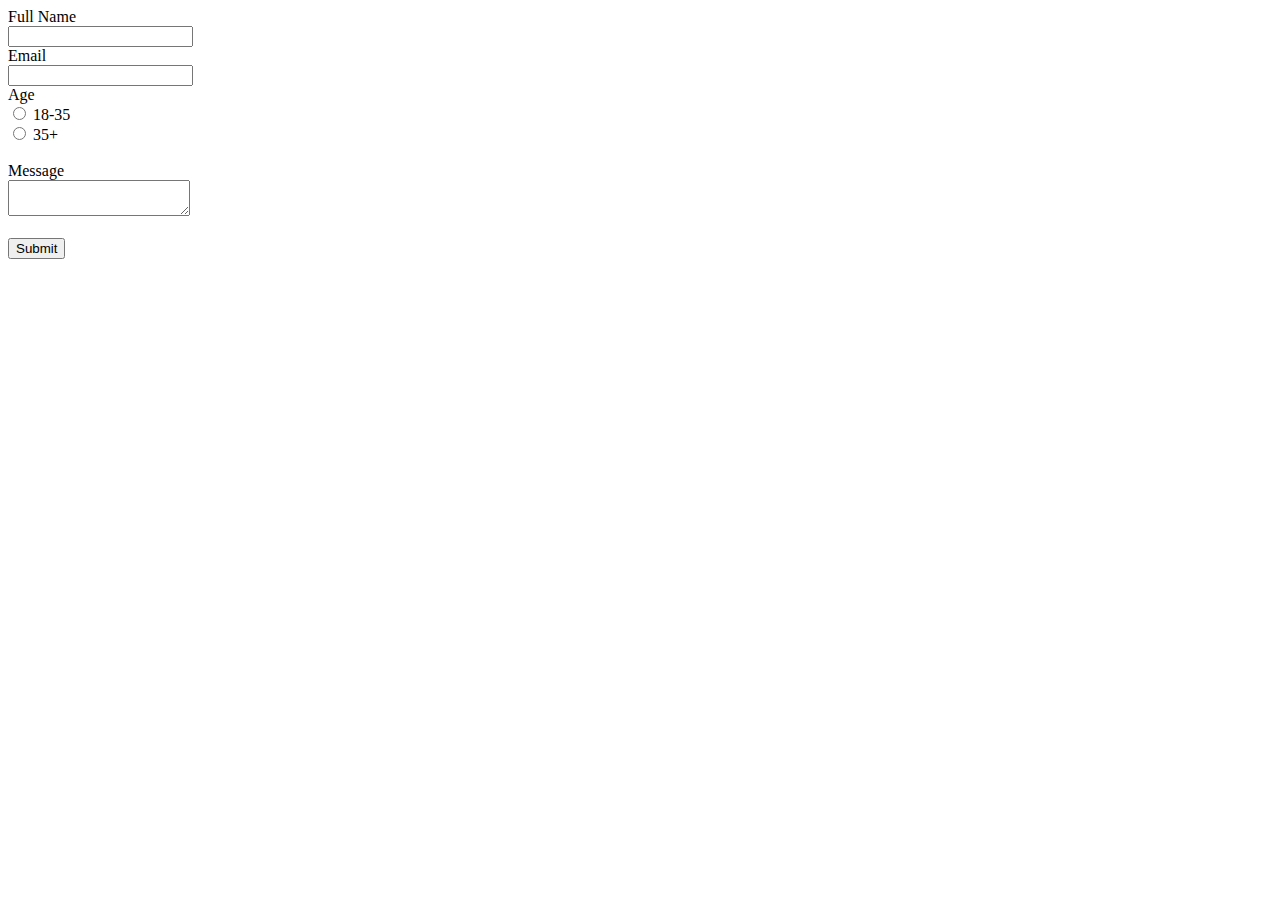
==== test.html @ 8bd132cd "thay nam cute" ====
<!DOCTYPE html>
<html>
<head>
<title>Save Web Form Data to Spreadsheets - Contact Form</title>
<script
  src="https://code.jquery.com/jquery-3.4.1.js"
  integrity="sha256-WpOohJOqMqqyKL9FccASB9O0KwACQJpFTUBLTYOVvVU="
  crossorigin="anonymous"></script>
<script>
function SubForm (){
    $.ajax({
        url:'hhttps://api.apispreadsheets.com/data/gNK7NyxmPIxGXBbj/',
        type:'post',
        data:$("#myForm").serializeArray(),
        success: function(){
          alert("Form Data Submitted :)")
        },
        error: function(){
          alert("There was an error :(")
        }
    });
}
</script>
</head>
<body>
  <form id="myForm">
    <label>Full Name</label>
    <br/>
    <input name="full_name" />
    <br/>
    <label>Email</label>
    <br/>
    <input name="email" />
    <br/>
    <label>Age</label>
    <br/>
    <input type="radio" id="age" name="age" value="18-35" /> 18-35<br/>
    <input type="radio" id="age" name="age" value="35+" /> 35+<br/>
    <br/>
    <label>Message</label>
    <br/>
    <textarea name="message">
    </textarea>
    <br/>
    <br/>
  </form>
  <button onclick="SubForm()">Submit</button>
</body>
</html>
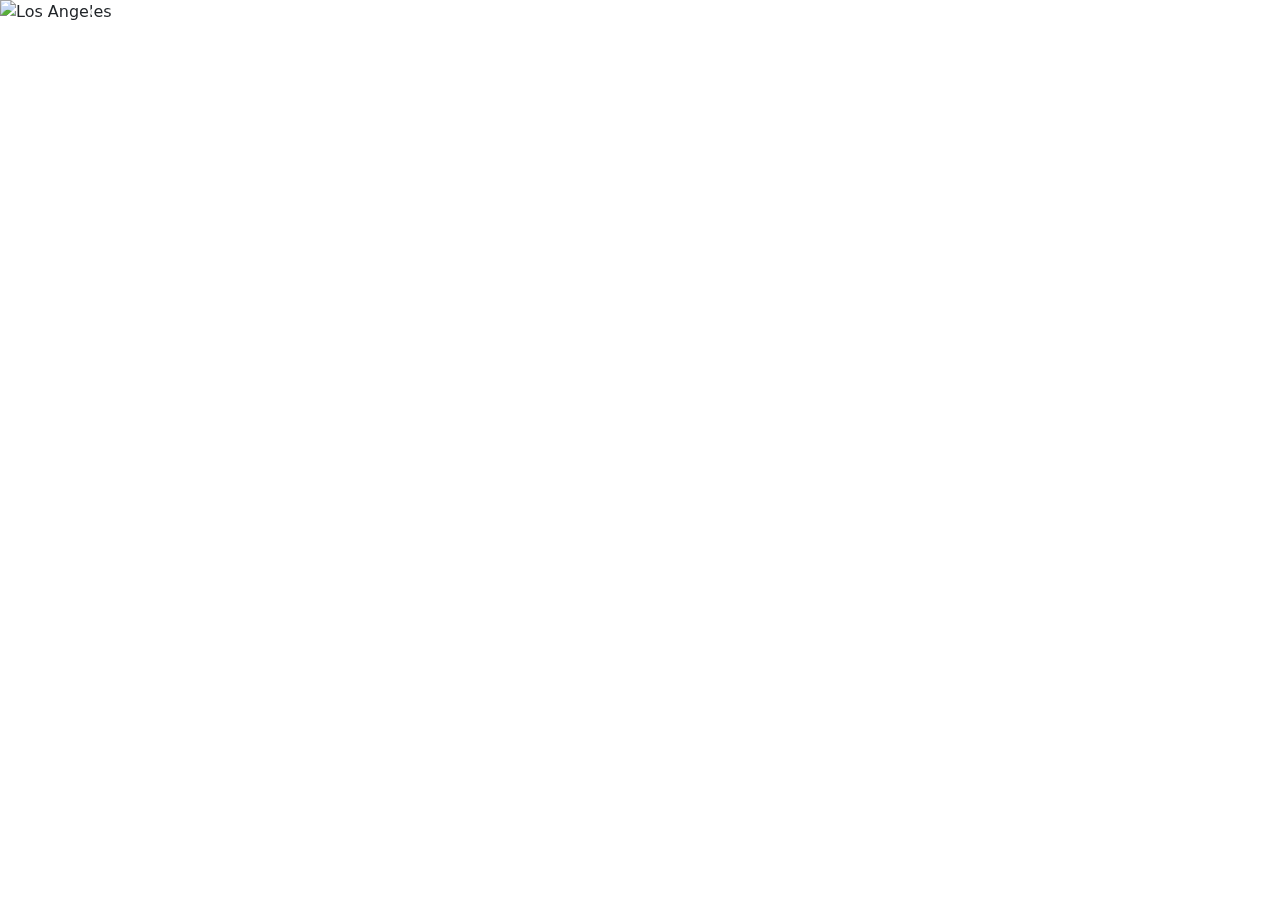
==== commit 650872f1: "update" ====
--- a/test.html
+++ b/test.html
@@ -1,49 +1,66 @@
 <!DOCTYPE html>
-<html>
+<html lang="en">
 <head>
-<title>Save Web Form Data to Spreadsheets - Contact Form</title>
-<script
-  src="https://code.jquery.com/jquery-3.4.1.js"
-  integrity="sha256-WpOohJOqMqqyKL9FccASB9O0KwACQJpFTUBLTYOVvVU="
-  crossorigin="anonymous"></script>
-<script>
-function SubForm (){
-    $.ajax({
-        url:'hhttps://api.apispreadsheets.com/data/gNK7NyxmPIxGXBbj/',
-        type:'post',
-        data:$("#myForm").serializeArray(),
-        success: function(){
-          alert("Form Data Submitted :)")
-        },
-        error: function(){
-          alert("There was an error :(")
-        }
-    });
-}
-</script>
+  <title>Bootstrap Example</title>
+  <meta charset="utf-8">
+  <meta name="viewport" content="width=device-width, initial-scale=1">
+  <link href="https://cdn.jsdelivr.net/npm/bootstrap@5.2.1/dist/css/bootstrap.min.css" rel="stylesheet">
+  <script src="https://cdn.jsdelivr.net/npm/bootstrap@5.2.1/dist/js/bootstrap.bundle.min.js"></script>
+  <style>
+  	.carousel-caption {
+          top: 0;
+          bottom: auto;
+      }
+  </style>
 </head>
 <body>
-  <form id="myForm">
-    <label>Full Name</label>
-    <br/>
-    <input name="full_name" />
-    <br/>
-    <label>Email</label>
-    <br/>
-    <input name="email" />
-    <br/>
-    <label>Age</label>
-    <br/>
-    <input type="radio" id="age" name="age" value="18-35" /> 18-35<br/>
-    <input type="radio" id="age" name="age" value="35+" /> 35+<br/>
-    <br/>
-    <label>Message</label>
-    <br/>
-    <textarea name="message">
-    </textarea>
-    <br/>
-    <br/>
-  </form>
-  <button onclick="SubForm()">Submit</button>
+
+<!-- Carousel -->
+<div id="demo" class="carousel slide" data-bs-ride="carousel">
+
+  <!-- Indicators/dots -->
+  <div class="carousel-indicators">
+    <button type="button" data-bs-target="#demo" data-bs-slide-to="0" class="active"></button>
+    <button type="button" data-bs-target="#demo" data-bs-slide-to="1"></button>
+    <button type="button" data-bs-target="#demo" data-bs-slide-to="2"></button>
+  </div>
+  
+  <!-- The slideshow/carousel -->
+  <div class="carousel-inner">
+    <div class="carousel-item active">
+      <img src="la.jpg" alt="Los Angeles" class="d-block" style="width:100%">
+      <div class="carousel-caption">
+        <h3>Los Angeles</h3>
+        <p>We had such a great time in LA!</p>
+      </div>
+    </div>
+    <div class="carousel-item">
+      <img src="chicago.jpg" alt="Chicago" class="d-block" style="width:100%">
+      <div class="carousel-caption">
+        <h3>Chicago</h3>
+        <p>Thank you, Chicago!</p>
+      </div> 
+    </div>
+    <div class="carousel-item">
+      <img src="ny.jpg" alt="New York" class="d-block" style="width:100%">
+      <div class="carousel-caption">
+        <h3>New York</h3>
+        <p>We love the Big Apple!</p>
+      </div>  
+    </div>
+  </div>
+  
+  <!-- Left and right controls/icons -->
+  <button class="carousel-control-prev" type="button" data-bs-target="#demo" data-bs-slide="prev">
+    <span class="carousel-control-prev-icon"></span>
+  </button>
+  <button class="carousel-control-next" type="button" data-bs-target="#demo" data-bs-slide="next">
+    <span class="carousel-control-next-icon"></span>
+  </button>
+</div>
+
+
 </body>
-</html>+</html>
+
+ 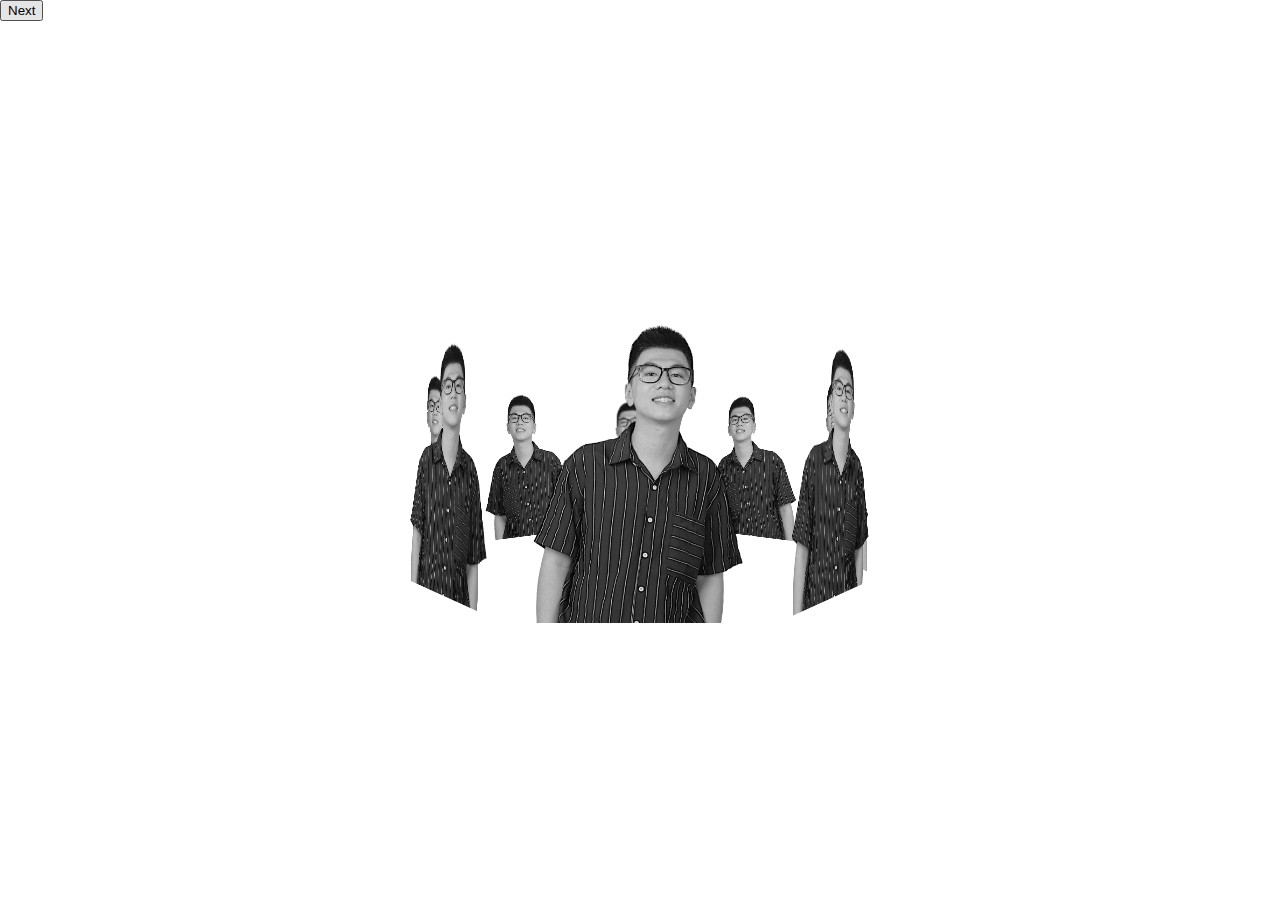
==== commit 7465c638: "update" ====
--- a/test.html
+++ b/test.html
@@ -1,66 +1,119 @@
 <!DOCTYPE html>
 <html lang="en">
 <head>
-  <title>Bootstrap Example</title>
-  <meta charset="utf-8">
-  <meta name="viewport" content="width=device-width, initial-scale=1">
-  <link href="https://cdn.jsdelivr.net/npm/bootstrap@5.2.1/dist/css/bootstrap.min.css" rel="stylesheet">
-  <script src="https://cdn.jsdelivr.net/npm/bootstrap@5.2.1/dist/js/bootstrap.bundle.min.js"></script>
-  <style>
-  	.carousel-caption {
-          top: 0;
-          bottom: auto;
-      }
-  </style>
+    <meta charset="UTF-8">
+    <meta http-equiv="X-UA-Compatible" content="IE=edge">
+    <meta name="viewport" content="width=device-width, initial-scale=1.0">
+    <title>Document</title>
+    <style>
+        body{
+            /* display: flex;
+            justify-content: center;
+            align-items: center; */
+            height: 100vh;
+            display:flex;
+            align-items: center;
+            justify-content: center;
+        }
+        .box{
+            perspective: 500px;
+        }
+        .slider{
+            display: flex;
+            justify-content: space-between;
+            position: relative;
+            width: 330px;
+            height: 330px;
+            transform-style: preserve-3d;
+            transform: translateZ(-330px);
+            transition: transform 0.3s ease-in;
+        }
+        .slider img{
+           width: 100%;
+        }
+        .slider .item{
+            width:100%;
+            overflow: hidden;
+            position: absolute;
+            top:0;
+            left:0;
+        }
+        .slider .item:nth-child(1){
+            transform:  rotateY(0deg) translateZ(330px);
+        }
+        .slider .item:nth-child(2){
+            transform:  rotateY(45deg) translateZ(330px);
+        }
+        .slider .item:nth-child(3){
+            transform:  rotateY(90deg) translateZ(330px);
+        }
+        
+        .slider .item:nth-child(4){
+            transform:  rotateY(135deg) translateZ(330px);
+        }
+        .slider .item:nth-child(5){
+            transform: rotateY(180deg) translateZ(330px);
+        }
+        .slider .item:nth-child(6){
+            transform:  rotateY(225deg) translateZ(330px);
+        }
+        .slider .item:nth-child(7){
+            transform:  rotateY(270deg) translateZ(330px);
+        }
+        .slider .item:nth-child(8){
+            transform:  rotateY(315deg) translateZ(330px);
+        }
+        #next{
+            position: absolute;
+            top:0;
+            left:0;
+        }
+      
+     
+    </style>
 </head>
 <body>
-
-<!-- Carousel -->
-<div id="demo" class="carousel slide" data-bs-ride="carousel">
-
-  <!-- Indicators/dots -->
-  <div class="carousel-indicators">
-    <button type="button" data-bs-target="#demo" data-bs-slide-to="0" class="active"></button>
-    <button type="button" data-bs-target="#demo" data-bs-slide-to="1"></button>
-    <button type="button" data-bs-target="#demo" data-bs-slide-to="2"></button>
-  </div>
-  
-  <!-- The slideshow/carousel -->
-  <div class="carousel-inner">
-    <div class="carousel-item active">
-      <img src="la.jpg" alt="Los Angeles" class="d-block" style="width:100%">
-      <div class="carousel-caption">
-        <h3>Los Angeles</h3>
-        <p>We had such a great time in LA!</p>
-      </div>
+    <div class="box">
+        <div class="slider">
+            <div class="item">
+                <img src="images/namkun.png" alt="">
+            </div>
+            <div class="item">
+                <img src="images/namkun.png" alt="">
+            </div>
+            <div class="item">
+                <img src="images/namkun.png" alt="">
+            </div>
+             <div class="item">
+                <img src="images/namkun.png" alt="">
+            </div>
+            <div class="item">
+                <img src="images/namkun.png" alt="">
+            </div>
+            <div class="item">
+                <img src="images/namkun.png" alt="">
+            </div> 
+            <div class="item">
+                <img src="images/namkun.png" alt="">
+            </div> 
+            <div class="item">
+                <img src="images/namkun.png" alt="">
+            </div> 
+        </div>
     </div>
-    <div class="carousel-item">
-      <img src="chicago.jpg" alt="Chicago" class="d-block" style="width:100%">
-      <div class="carousel-caption">
-        <h3>Chicago</h3>
-        <p>Thank you, Chicago!</p>
-      </div> 
-    </div>
-    <div class="carousel-item">
-      <img src="ny.jpg" alt="New York" class="d-block" style="width:100%">
-      <div class="carousel-caption">
-        <h3>New York</h3>
-        <p>We love the Big Apple!</p>
-      </div>  
-    </div>
-  </div>
-  
-  <!-- Left and right controls/icons -->
-  <button class="carousel-control-prev" type="button" data-bs-target="#demo" data-bs-slide="prev">
-    <span class="carousel-control-prev-icon"></span>
-  </button>
-  <button class="carousel-control-next" type="button" data-bs-target="#demo" data-bs-slide="next">
-    <span class="carousel-control-next-icon"></span>
-  </button>
-</div>
-
-
+    
+    <button id="next">Next</button>
+    <script>
+        let slider=document.querySelector(".slider");
+        let next=document.querySelector("#next");
+        let deg=0;
+        next.addEventListener('click',function(){
+            setInterval(show, 0.1);
+        });
+        function show() {
+            deg+=45;
+            slider.style.transform = `translateZ(-330px) rotateY(${deg}deg)`;
+        }
+    </script>
 </body>
-</html>
-
- +</html>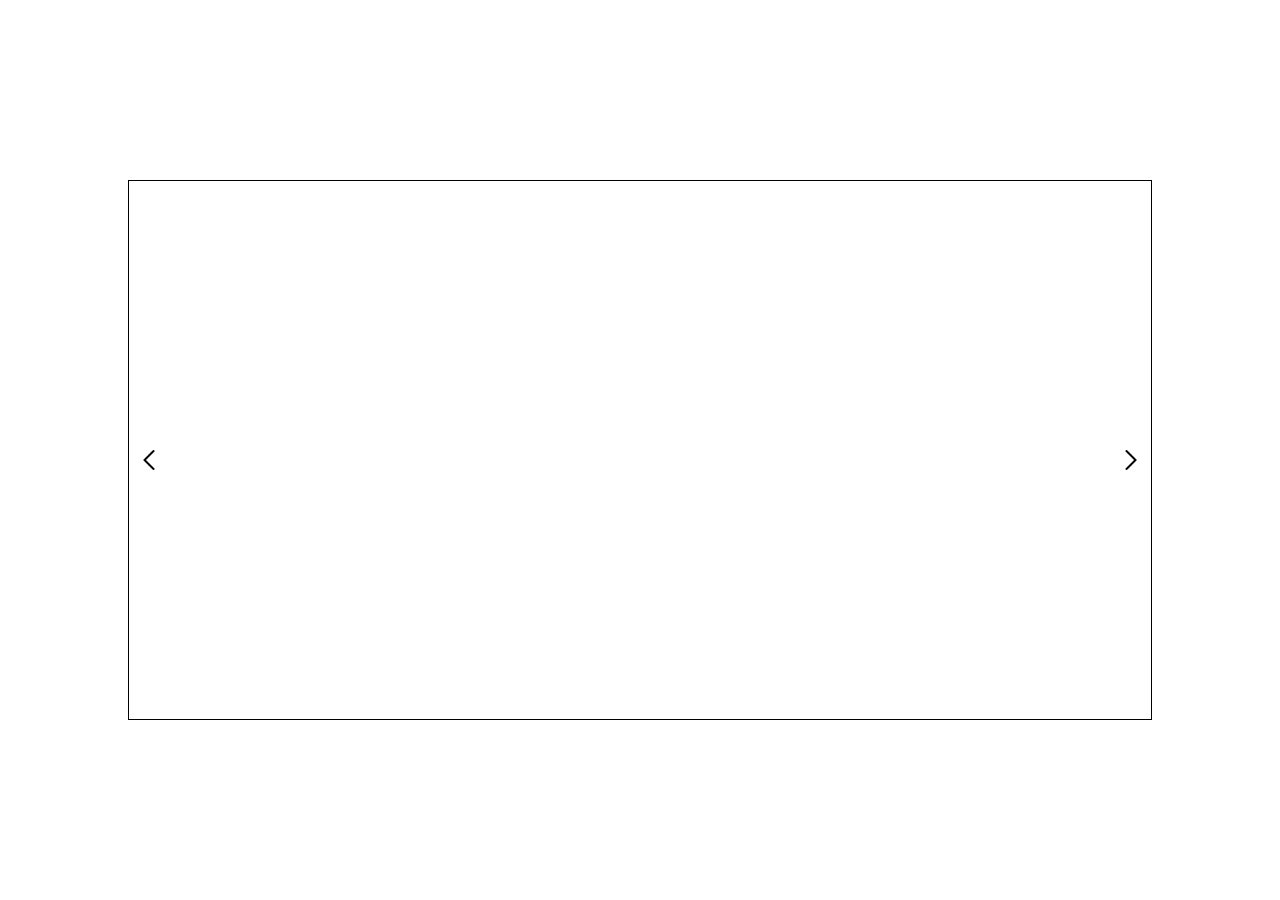
==== commit fc788e8e: "update" ====
--- a/test.html
+++ b/test.html
@@ -6,114 +6,131 @@
     <meta name="viewport" content="width=device-width, initial-scale=1.0">
     <title>Document</title>
     <style>
+        *{
+            margin:0;
+            padding:0;
+            box-sizing: border-box;
+        }
         body{
-            /* display: flex;
-            justify-content: center;
-            align-items: center; */
-            height: 100vh;
+            height:100vh;
             display:flex;
             align-items: center;
             justify-content: center;
+            font-size:20px;
         }
-        .box{
-            perspective: 500px;
+        .slider {
+            height: 60%;
+            width:80%;
+            border:1px solid black;
+            overflow:scroll;
+            padding: 0px 80px;
+            position:relative;
+
         }
-        .slider{
-            display: flex;
-            justify-content: space-between;
-            position: relative;
-            width: 330px;
-            height: 330px;
-            transform-style: preserve-3d;
-            transform: translateZ(-330px);
-            transition: transform 0.3s ease-in;
+        .slider img {
+            width:100px;
+            height:100px;
+            
         }
-        .slider img{
-           width: 100%;
+        .slide1, .slide2, .slide3 {
+            display:none;
         }
-        .slider .item{
-            width:100%;
-            overflow: hidden;
-            position: absolute;
-            top:0;
-            left:0;
+        .slide1.active {
+            height: 100%;
+            width: 100%;
+            display:flex;
+            align-items:center;
+            flex-direction: column;
+            text-align: center;
         }
-        .slider .item:nth-child(1){
-            transform:  rotateY(0deg) translateZ(330px);
+        .slide2.active {
+            height: 100%;
+            width: 100%;
+            display:flex;
+            align-items:center;
+            flex-direction: column;
+            text-align: center;
         }
-        .slider .item:nth-child(2){
-            transform:  rotateY(45deg) translateZ(330px);
+        .slide3.active {
+            height: 100%;
+            width: 100%;
+            display:flex;
+            align-items:center;
+            flex-direction: column;
+            text-align: center;
         }
-        .slider .item:nth-child(3){
-            transform:  rotateY(90deg) translateZ(330px);
+        .slider .prev img {
+            width:20px; height:20px;
         }
-        
-        .slider .item:nth-child(4){
-            transform:  rotateY(135deg) translateZ(330px);
+        .slider .next img {
+            width:20px; height:20px;
         }
-        .slider .item:nth-child(5){
-            transform: rotateY(180deg) translateZ(330px);
+        .slider .prev {
+            position:absolute;
+            top:50%;
+            left:10px;
         }
-        .slider .item:nth-child(6){
-            transform:  rotateY(225deg) translateZ(330px);
+        .slider .next {
+            position:absolute;
+            top:50%;
+            right:10px;
         }
-        .slider .item:nth-child(7){
-            transform:  rotateY(270deg) translateZ(330px);
-        }
-        .slider .item:nth-child(8){
-            transform:  rotateY(315deg) translateZ(330px);
-        }
-        #next{
-            position: absolute;
-            top:0;
-            left:0;
-        }
-      
-     
     </style>
 </head>
 <body>
-    <div class="box">
-        <div class="slider">
-            <div class="item">
-                <img src="images/namkun.png" alt="">
+    <div class="slider">
+        <div class="next"><img src="/images/next.png" alt=""></div>
+        <div class="prev"><img src="/images/prev.png" alt=""></div>
+        <div class="slide1">
+            <h3 id="head1">What are we?</h3>
+            <p id="line1">S&V Associates is a registered tax agent and public accountant in Cairns, QLD</p>
+            <div class="glass">
+                <img src="/images/glass2.jpg" alt="" id="glass">
+                <img src="/images/glass1.jpg" alt="" id="glass">
             </div>
-            <div class="item">
-                <img src="images/namkun.png" alt="">
-            </div>
-            <div class="item">
-                <img src="images/namkun.png" alt="">
-            </div>
-             <div class="item">
-                <img src="images/namkun.png" alt="">
-            </div>
-            <div class="item">
-                <img src="images/namkun.png" alt="">
-            </div>
-            <div class="item">
-                <img src="images/namkun.png" alt="">
-            </div> 
-            <div class="item">
-                <img src="images/namkun.png" alt="">
-            </div> 
-            <div class="item">
-                <img src="images/namkun.png" alt="">
-            </div> 
+        </div>
+        <div class="slide2">
+            <h3 id="head2">What can we do?</h3>
+                <p id="line2">We offer professional solutions to address your tax matters if you are:</p>
+                <p id="line3">-	Business Owners who need the right business structure and tax planning to minimise tax legally.</p>
+                <p id="line4">-	Business Owners who need someone who takes care of their paperwork and weekly payroll smoothly like a professional bookkeeper.</p>
+                <p id="line5">-	Employees of cafés, restaurants, warehouses, farms, offices, etc who wants to get maximum tax refunds and good planning before year end to save money in super to use for their first home deposit but get massive extra tax refunds in their tax returns from this.</p>
+                <p id="line6">-	Working Holiday Visa Holders 417 or 462 & Covid Visa 408 Holders who need someone to act on your behalf and tell the ATO that “I am foreigner but a resident for tax purpose and eligible for extra refunds.”</p>
+                <p id="line7">-	Student Visa Holders who may need supports to send Medicare a form to claim Medicare levy exemption to get extra tax refunds.</p>
+                <p id="line8">-	You don’t have time to visit a tax agent in person and would like to do your tax online?</p>
+                <p id="line9">Paperwork’s + Tax = HEADACHE. Let us replace 2nd side of the equation to SUCCESS, without the use of Panadol. We will let you get back to doing what you do best - running your business without worrying about your paperwork’s no more.</p>
+        </div>
+        <div class="slide3">
+            <h3 id="head3">Our founder</h3>
+            <p id="line10">Steven Ta has more than 10 years of experience helping clients maximise their tax position and unlock the value of their businesses. This industry experience allows us to develop tailored solutions to meet each client’s unique needs.</p>
+            <p id="line11">For more information on what we can offer and how our accounting experience can enhance your business, contact us today.</p>
+            <img src="/images/steven.jpg" id="steven">
+            <p>Steven and a little Timon</p>
         </div>
     </div>
-    
-    <button id="next">Next</button>
     <script>
-        let slider=document.querySelector(".slider");
-        let next=document.querySelector("#next");
-        let deg=0;
-        next.addEventListener('click',function(){
-            setInterval(show, 0.1);
-        });
-        function show() {
-            deg+=45;
-            slider.style.transform = `translateZ(-330px) rotateY(${deg}deg)`;
-        }
+        let slide1=document.querySelector(".slide1");
+        let slide2=document.querySelector(".slide2");
+        let slide3=document.querySelector(".slide3");
+        let con=1;
+        setInterval(()=>{
+            if (con%3==1) {
+                slide1.classList.add("active");
+                slide2.classList.remove("active");
+                slide3.classList.remove("active");
+            } 
+            else if (con%3==2) {
+                slide1.classList.remove("active");
+                slide2.classList.add("active");
+                slide3.classList.remove("active");
+            }
+            else {
+                slide1.classList.remove("active");
+                slide2.classList.remove("active");
+                slide3.classList.add("active");
+            }
+            con+=1;
+        }, 1000);
     </script>
 </body>
 </html>